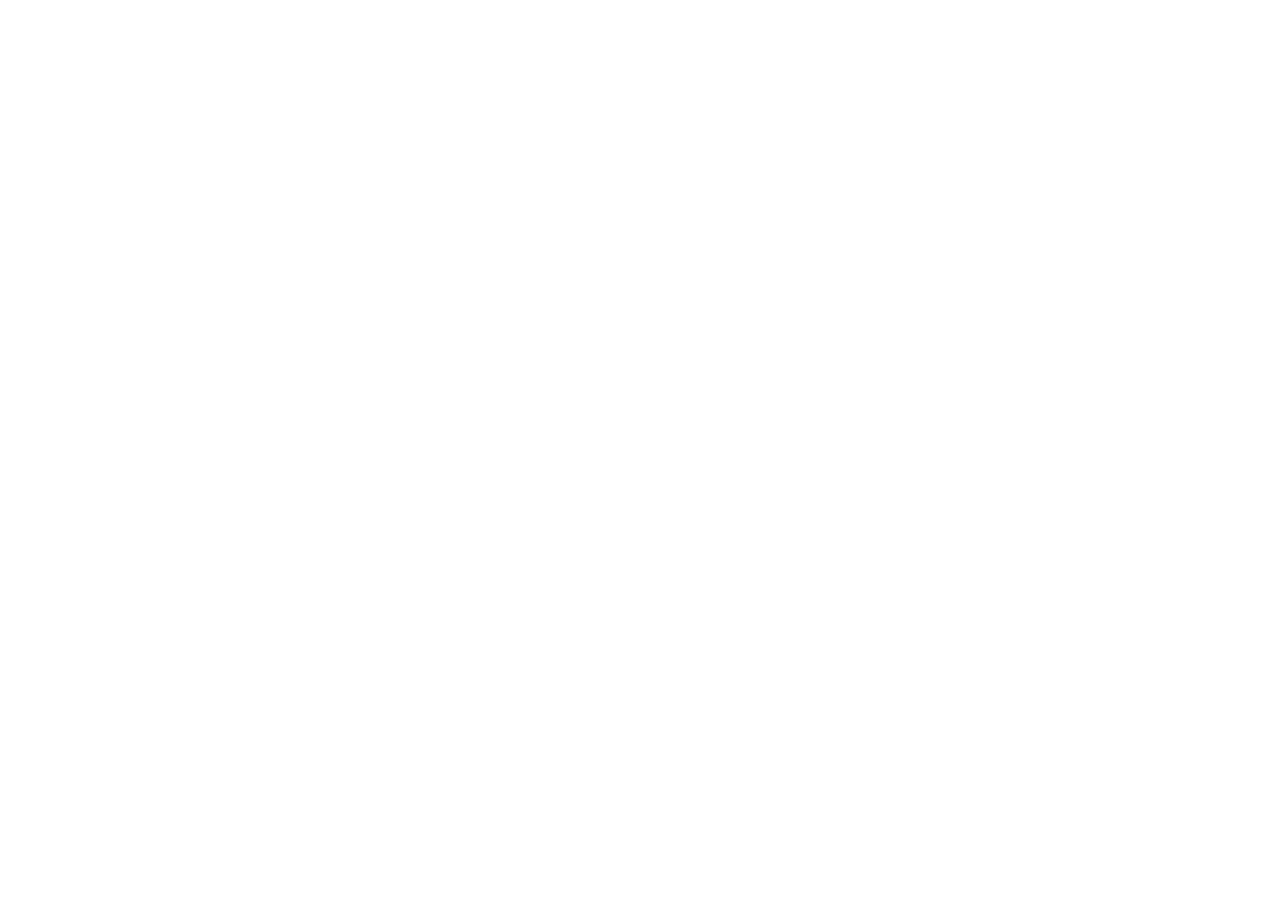
==== composer-details/index.html @ 8fffca7e "added links to composer-details" ====
<!DOCTYPE html>
<html lang="en">
<head>
    <meta charset="UTF-8">
    <meta http-equiv="X-UA-Compatible" content="IE=edge">
    <meta name="viewport" content="width=device-width, initial-scale=1.0">
    <title>Document</title>
</head>
<body>
    
</body>
</html>
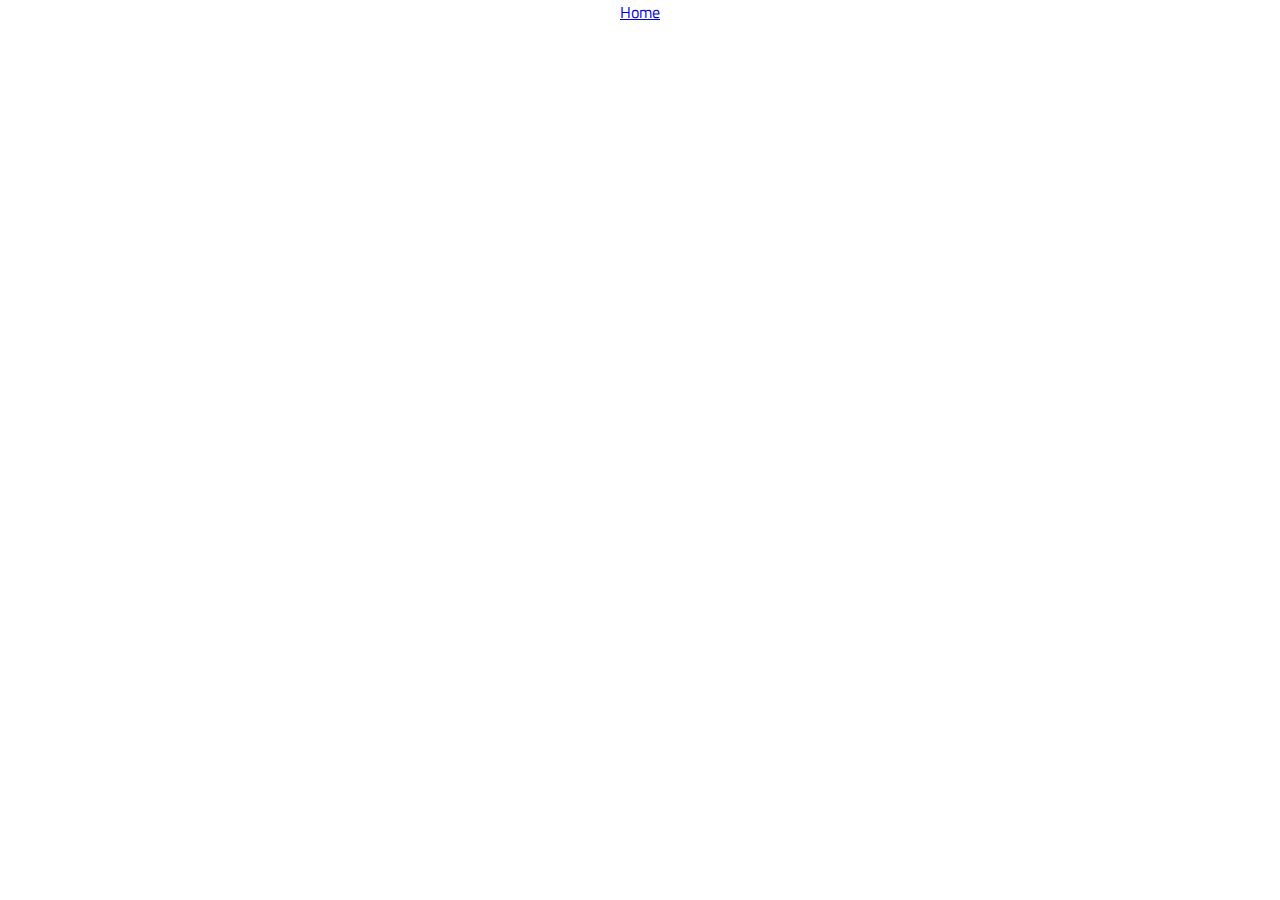
==== commit ea90fc3f: "futzed around with css" ====
--- a/composer-details/index.html
+++ b/composer-details/index.html
@@ -4,9 +4,16 @@
     <meta charset="UTF-8">
     <meta http-equiv="X-UA-Compatible" content="IE=edge">
     <meta name="viewport" content="width=device-width, initial-scale=1.0">
+    <link href="https://fonts.googleapis.com/css2?family=Titillium+Web:wght@300&display=swap" rel="stylesheet">
+    <link rel="stylesheet" href="../styles/reset.css">
+    <link rel="stylesheet" href="../styles/style.css">
+    <link rel="stylesheet" href="../styles/home.css">
     <title>Document</title>
 </head>
 <body>
-    
+    <a href=".." id="home">Home</a>
+    <main>
+    </main>
+    <script src="./composer-details.js" type="module"></script>
 </body>
 </html>--- a/styles/style.css
+++ b/styles/style.css
@@ -0,0 +1,93 @@
+
+body {
+    /* feel free to update these css variables for a quick theme */
+    
+    --color1: white;
+    --color2: white;
+    --color3: white;
+    --color4: white;
+    --color5: white;
+    
+    /* https://coolors.co/generate and click export -> scss to get the colors to copy and paste below*/
+        
+    /* --color1: hsla(349, 69%, 76%, 1);
+    --color2: hsla(207, 67%, 44%, 1);
+    --color3: hsla(200, 61%, 56%, 1);
+    --color4: hsla(187, 41%, 94%, 1);
+    --color5: hsla(170, 28%, 95%, 1); */
+
+    /* --color1: hsla(45, 86%, 83%, 1);
+    --color2: hsla(135, 65%, 98%, 1);
+    --color3: hsla(315, 37%, 86%, 1);
+    --color4: hsla(45, 73%, 98%, 1);
+    --color5: hsla(224, 40%, 79%, 1); */
+    
+    --header-height: 80px;
+    --shadow: 0px 10px 20px -12px rgba(0,0,0,0.45);
+    --gutter: 30px;
+    --footer-height: 25px;
+    
+    font-family: 'Titillium Web', sans-serif;
+    background-color: var(--color2);
+}
+
+main {
+    display: flex;
+    flex-direction: column;
+    justify-content: center;
+    align-items: center;
+    margin-bottom: calc(var(--footer-height));
+}
+
+section {
+    background-color: var(--color5);
+    max-width: 80%;
+    display: flex;
+    flex-direction: column;
+    justify-content: center;
+    align-items: center;
+    padding-top: var(--gutter);
+    padding-bottom: var(--gutter);
+    margin-top: var(--gutter);
+    margin-bottom: var(--gutter);
+    border: solid 2px var(--color1);
+}
+
+header {
+    display: flex;
+    justify-content: flex-end;
+    background-color: var(--color3);
+    height: var(--header-height);
+    box-shadow: var(--shadow);
+}
+
+
+h2 {
+    font-size: 1.8rem;
+    font-weight: bold;
+}
+
+.gutter-right {
+    margin-right: 20px;
+}
+
+header img {
+    height: var(--header-height);
+}
+
+p {
+    margin: var(--gutter);
+}
+  
+footer {
+    position: fixed;
+    width: 100%;
+    bottom: 0;
+    height: var(--footer-height);
+    display: flex;
+    justify-content: flex-end;
+    background-color: var(--color3);
+    box-shadow: var(--shadow);
+}
+
+
--- a/styles/home.css
+++ b/styles/home.css
@@ -0,0 +1,46 @@
+#composers {
+    display: flex;
+    justify-content: center;
+    width: 50%;
+}
+
+.composers{
+    display: flex;
+    width: 45%;
+    flex-direction: column;
+    align-items: center;
+    border: solid black 2px;
+    border-radius: 10px;
+    padding: 25px;
+    margin: 20px;
+    justify-content: center;
+}
+
+.composers img {
+    width: 100%;
+    border-radius: 50%;
+    border: solid black 5px;
+}
+
+.composers2{
+    display: flex;
+    width: 40%;
+    flex-direction: column;
+    align-items: center;
+    border: solid black 2px;
+    border-radius: 10px;
+    padding: 25px;
+    margin: 20px;
+    justify-content: center;
+}
+
+.composers2 img {
+    width: 40%;
+    border-radius: 50%;
+    border: solid black 5px;
+}
+
+#home {
+    display: flex;
+    justify-content: center;
+}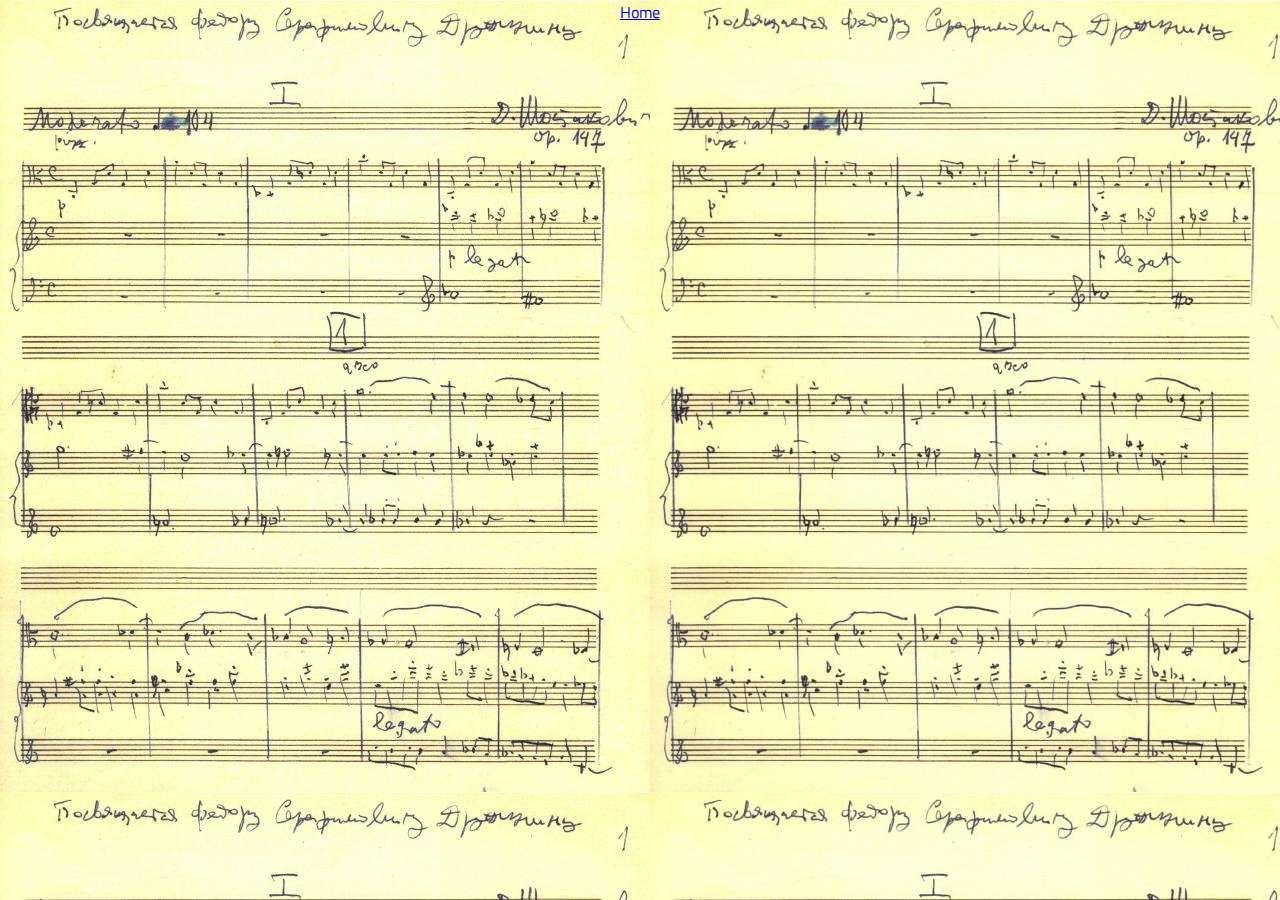
==== commit 2d4476b2: "test" ====
--- a/composer-details/index.html
+++ b/composer-details/index.html
@@ -10,7 +10,7 @@
     <link rel="stylesheet" href="../styles/home.css">
     <title>Document</title>
 </head>
-<body>
+<body class="background">
     <a href=".." id="home">Home</a>
     <main>
     </main>
--- a/styles/home.css
+++ b/styles/home.css
@@ -17,9 +17,10 @@
 }
 
 .composers img {
-    width: 100%;
+    width: 150px;
+    height: 100%;
     border-radius: 50%;
-    border: solid black 5px;
+    border: solid black 2px;
 }
 
 .composers2{
@@ -32,15 +33,20 @@
     padding: 25px;
     margin: 20px;
     justify-content: center;
+    background-color: antiquewhite;
 }
 
 .composers2 img {
     width: 40%;
     border-radius: 50%;
-    border: solid black 5px;
+    border: solid black 2px;
 }
 
 #home {
     display: flex;
     justify-content: center;
+}
+
+.background {
+    background-image: url(../assets/shostakovich-manuscript.jpeg);
 }